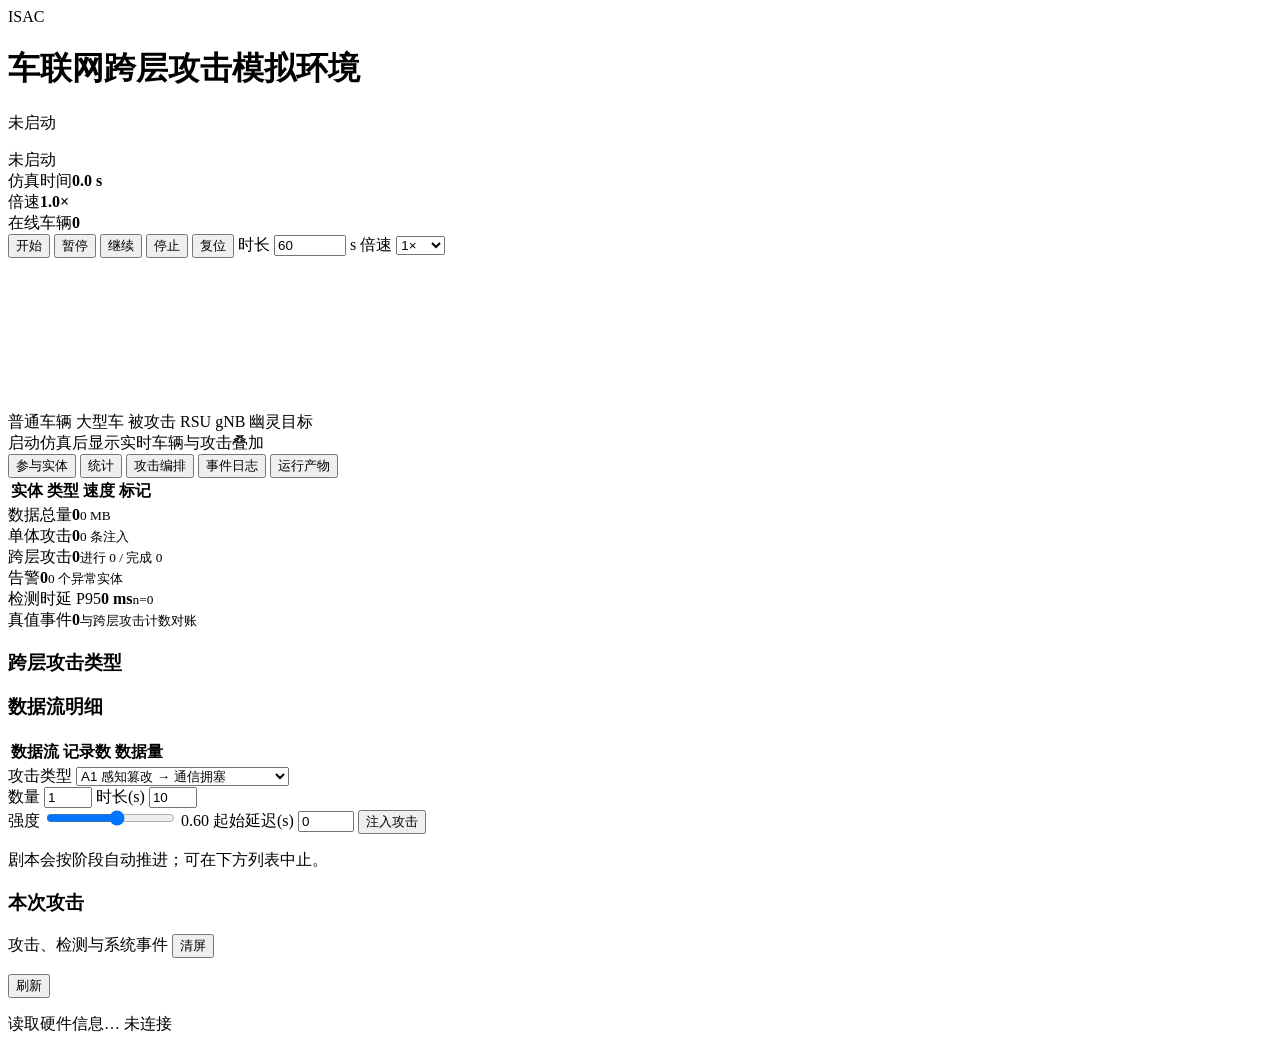
==== isacsim/web/static/index.html @ c760ed16 "docs: 新增实现说明（结构/数据生成/攻击注入/检测） - 新增 docs/07-实现原理与数据生成.md - 修正 echo_suppress 语义：回波删除时点迹也不产生，目标列表保留 - 调" ====
<!DOCTYPE html>
<html lang="zh-CN">
<head>
<meta charset="utf-8"/>
<meta name="viewport" content="width=device-width, initial-scale=1"/>
<title>ISAC-SIM · 车联网跨层攻击模拟控制台</title>
<link rel="stylesheet" href="/static/style.css"/>
</head>
<body>
<header class="topbar">
  <div class="brand">
    <span class="logo">ISAC</span>
    <div>
      <h1>车联网跨层攻击模拟环境</h1>
      <p class="muted" id="runId">未启动</p>
    </div>
  </div>
  <div class="status">
    <span id="stateBadge" class="badge idle">未启动</span>
    <div class="metric"><span>仿真时间</span><b id="simTime">0.0 s</b></div>
    <div class="metric"><span>倍速</span><b id="speedLabel">1.0×</b></div>
    <div class="metric"><span>在线车辆</span><b id="vehCount">0</b></div>
  </div>
  <div class="controls">
    <button id="btnStart" class="primary">开始</button>
    <button id="btnPause">暂停</button>
    <button id="btnResume">继续</button>
    <button id="btnStop" class="danger">停止</button>
    <button id="btnReset">复位</button>
    <label class="speedbox">时长
      <input id="durationInput" type="number" min="5" max="600" value="60" style="width:64px"/> s
    </label>
    <label class="speedbox">倍速
      <select id="speedSelect">
        <option value="0.5">0.5×</option>
        <option value="1" selected>1×</option>
        <option value="2">2×</option>
        <option value="4">4×</option>
        <option value="8">8×</option>
      </select>
    </label>
  </div>
</header>

<main>
  <section class="stage">
    <canvas id="map"></canvas>
    <div class="legend">
      <span><i class="dot car"></i>普通车辆</span>
      <span><i class="dot truck"></i>大型车</span>
      <span><i class="dot victim"></i>被攻击</span>
      <span><i class="dot rsu"></i>RSU</span>
      <span><i class="dot gnb"></i>gNB</span>
      <span><i class="dot ghost"></i>幽灵目标</span>
    </div>
    <div class="hint" id="mapHint">启动仿真后显示实时车辆与攻击叠加</div>
    <div class="tooltip" id="tooltip"></div>
  </section>

  <aside class="panel">
    <nav class="tabs">
      <button data-tab="entities" class="active">参与实体</button>
      <button data-tab="stats">统计</button>
      <button data-tab="attack">攻击编排</button>
      <button data-tab="logs">事件日志</button>
      <button data-tab="runs">运行产物</button>
    </nav>

    <div class="tab-pane active" id="tab-entities">
      <div class="summary" id="entitySummary"></div>
      <div class="table-wrap">
        <table class="grid" id="vehicleTable">
          <thead><tr><th>实体</th><th>类型</th><th>速度</th><th>标记</th></tr></thead>
          <tbody></tbody>
        </table>
      </div>
    </div>

    <div class="tab-pane" id="tab-stats">
      <div class="cards">
        <div class="card"><span>数据总量</span><b id="statRecords">0</b><small id="statBytes">0 MB</small></div>
        <div class="card"><span>单体攻击</span><b id="statPrim">0</b><small id="statPrimRec">0 条注入</small></div>
        <div class="card"><span>跨层攻击</span><b id="statCamp">0</b><small id="statCampState">进行 0 / 完成 0</small></div>
        <div class="card"><span>告警</span><b id="statAlerts">0</b><small id="statEntities">0 个异常实体</small></div>
        <div class="card"><span>检测时延 P95</span><b id="statLatency">0 ms</b><small id="statLatencyN">n=0</small></div>
        <div class="card"><span>真值事件</span><b id="statTruth">0</b><small>与跨层攻击计数对账</small></div>
      </div>
      <h3>跨层攻击类型</h3>
      <div id="campaignTypes" class="typelist"></div>
      <h3>数据流明细</h3>
      <div class="table-wrap tall">
        <table class="grid" id="streamTable">
          <thead><tr><th>数据流</th><th>记录数</th><th>数据量</th></tr></thead>
          <tbody></tbody>
        </table>
      </div>
    </div>

    <div class="tab-pane" id="tab-attack">
      <form id="attackForm" class="form">
        <label>攻击类型
          <select id="attackType">
            <optgroup label="跨层攻击剧本">
              <option value="A1">A1 感知篡改 → 通信拥塞</option>
              <option value="A2">A2 物理欺骗 + 控制误导</option>
              <option value="A3">A3 跨层隐蔽（雷达回波渐偏）</option>
              <option value="A4">A4 双因素仿冒</option>
            </optgroup>
            <optgroup label="单体攻击原语">
              <option value="ghost_object">伪造感知目标</option>
              <option value="range_bias">雷达距离偏置</option>
              <option value="echo_suppress">雷达回波删除</option>
              <option value="denm_flood">DENM 洪泛</option>
              <option value="jam">链路干扰</option>
              <option value="id_clone">标识克隆</option>
              <option value="brake_inject">制动指令注入</option>
              <option value="gnss_spoof">GNSS 欺骗</option>
            </optgroup>
          </select>
        </label>
        <div class="row">
          <label>数量 <input id="attackCount" type="number" min="1" max="20" value="1"/></label>
          <label>时长(s) <input id="attackDuration" type="number" min="2" max="60" value="10"/></label>
        </div>
        <label>强度 <input id="attackAmplitude" type="range" min="0.1" max="1" step="0.05" value="0.6"/>
          <output id="amplitudeOut">0.60</output>
        </label>
        <label>起始延迟(s) <input id="attackStart" type="number" min="0" max="120" value="0"/></label>
        <button type="submit" class="primary" id="btnInject">注入攻击</button>
        <p class="muted small">剧本会按阶段自动推进；可在下方列表中止。</p>
      </form>
      <h3>本次攻击</h3>
      <div id="attackList" class="attacklist"></div>
    </div>

    <div class="tab-pane" id="tab-logs">
      <div class="logtools">
        <span class="muted small">攻击、检测与系统事件</span>
        <button id="btnClearLog" class="ghostbtn">清屏</button>
      </div>
      <ul id="logList" class="logs"></ul>
    </div>

    <div class="tab-pane" id="tab-runs">
      <button id="btnRefreshRuns" class="ghostbtn">刷新</button>
      <ul id="runList" class="runs"></ul>
    </div>
  </aside>
</main>

<footer>
  <span id="hwInfo">读取硬件信息…</span>
  <span id="connInfo" class="muted">未连接</span>
</footer>

<script src="/static/app.js"></script>
</body>
</html>
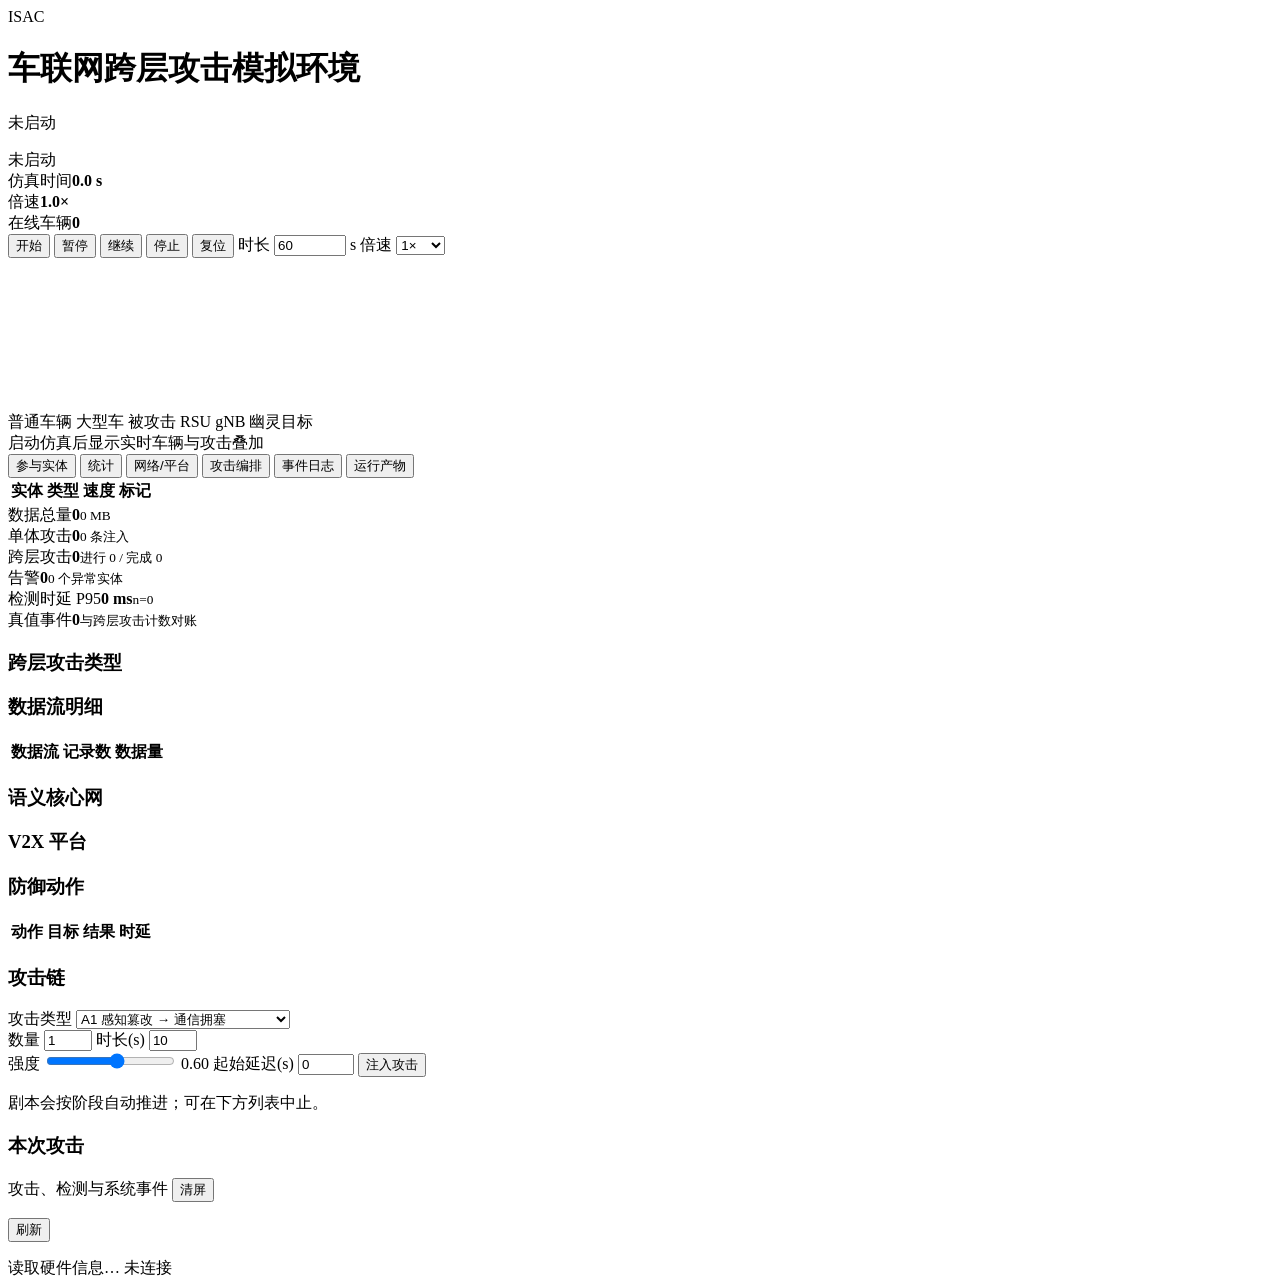
==== commit fe98b7ba: "feat: 实现 Web 网络/平台视图与 NIDD D4/D5 (M5)" ====
--- a/isacsim/web/static/index.html
+++ b/isacsim/web/static/index.html
@@ -61,6 +61,7 @@
     <nav class="tabs">
       <button data-tab="entities" class="active">参与实体</button>
       <button data-tab="stats">统计</button>
+      <button data-tab="infra">网络/平台</button>
       <button data-tab="attack">攻击编排</button>
       <button data-tab="logs">事件日志</button>
       <button data-tab="runs">运行产物</button>
@@ -96,6 +97,22 @@
       </div>
     </div>
 
+    <div class="tab-pane" id="tab-infra">
+      <h3>语义核心网</h3>
+      <div class="summary" id="coreSummary"></div>
+      <h3>V2X 平台</h3>
+      <div class="summary" id="platformSummary"></div>
+      <h3>防御动作</h3>
+      <div class="table-wrap short">
+        <table class="grid" id="defenseTable">
+          <thead><tr><th>动作</th><th>目标</th><th>结果</th><th>时延</th></tr></thead>
+          <tbody></tbody>
+        </table>
+      </div>
+      <h3>攻击链</h3>
+      <div id="chainList" class="chainlist"></div>
+    </div>
+
     <div class="tab-pane" id="tab-attack">
       <form id="attackForm" class="form">
         <label>攻击类型
@@ -105,6 +122,12 @@
               <option value="A2">A2 物理欺骗 + 控制误导</option>
               <option value="A3">A3 跨层隐蔽（雷达回波渐偏）</option>
               <option value="A4">A4 双因素仿冒</option>
+              <option value="A5">A5 信令风暴 → 远控失控</option>
+              <option value="A6">A6 切片/QoS 抢占</option>
+              <option value="A7">A7 UPF/N6 劫持 → 伪造 CPM</option>
+              <option value="A8">A8 NEF/订阅篡改</option>
+              <option value="A9">A9 平台越权/云控注入</option>
+              <option value="A10">A10 跨层隐蔽组合</option>
             </optgroup>
             <optgroup label="单体攻击原语">
               <option value="ghost_object">伪造感知目标</option>
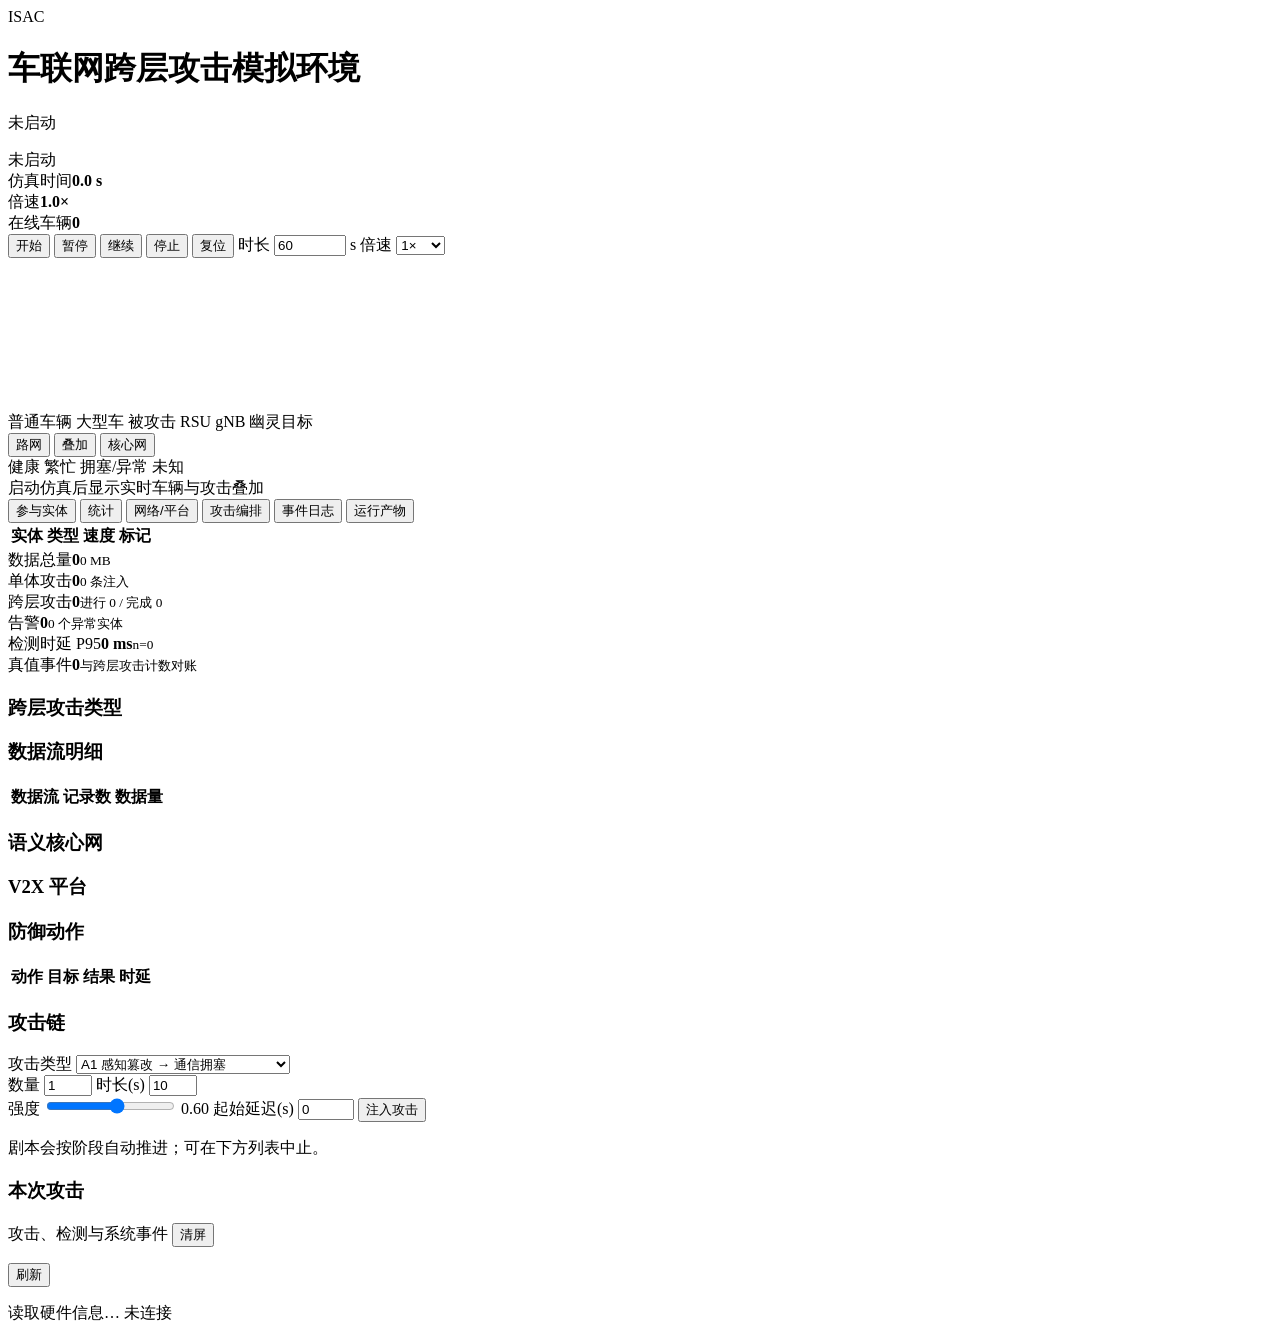
==== commit f62aeb24: "feat: 实现核心网健康状态与叠加可视化" ====
--- a/isacsim/web/static/index.html
+++ b/isacsim/web/static/index.html
@@ -52,6 +52,17 @@
       <span><i class="dot rsu"></i>RSU</span>
       <span><i class="dot gnb"></i>gNB</span>
       <span><i class="dot ghost"></i>幽灵目标</span>
+    </div>
+    <div class="viewswitch" id="viewSwitch">
+      <button data-view="road">路网</button>
+      <button data-view="overlay" class="active">叠加</button>
+      <button data-view="core">核心网</button>
+    </div>
+    <div class="core-legend" id="coreLegend">
+      <span><i class="dot healthy"></i>健康</span>
+      <span><i class="dot busy"></i>繁忙</span>
+      <span><i class="dot congested"></i>拥塞/异常</span>
+      <span><i class="dot unknown"></i>未知</span>
     </div>
     <div class="hint" id="mapHint">启动仿真后显示实时车辆与攻击叠加</div>
     <div class="tooltip" id="tooltip"></div>
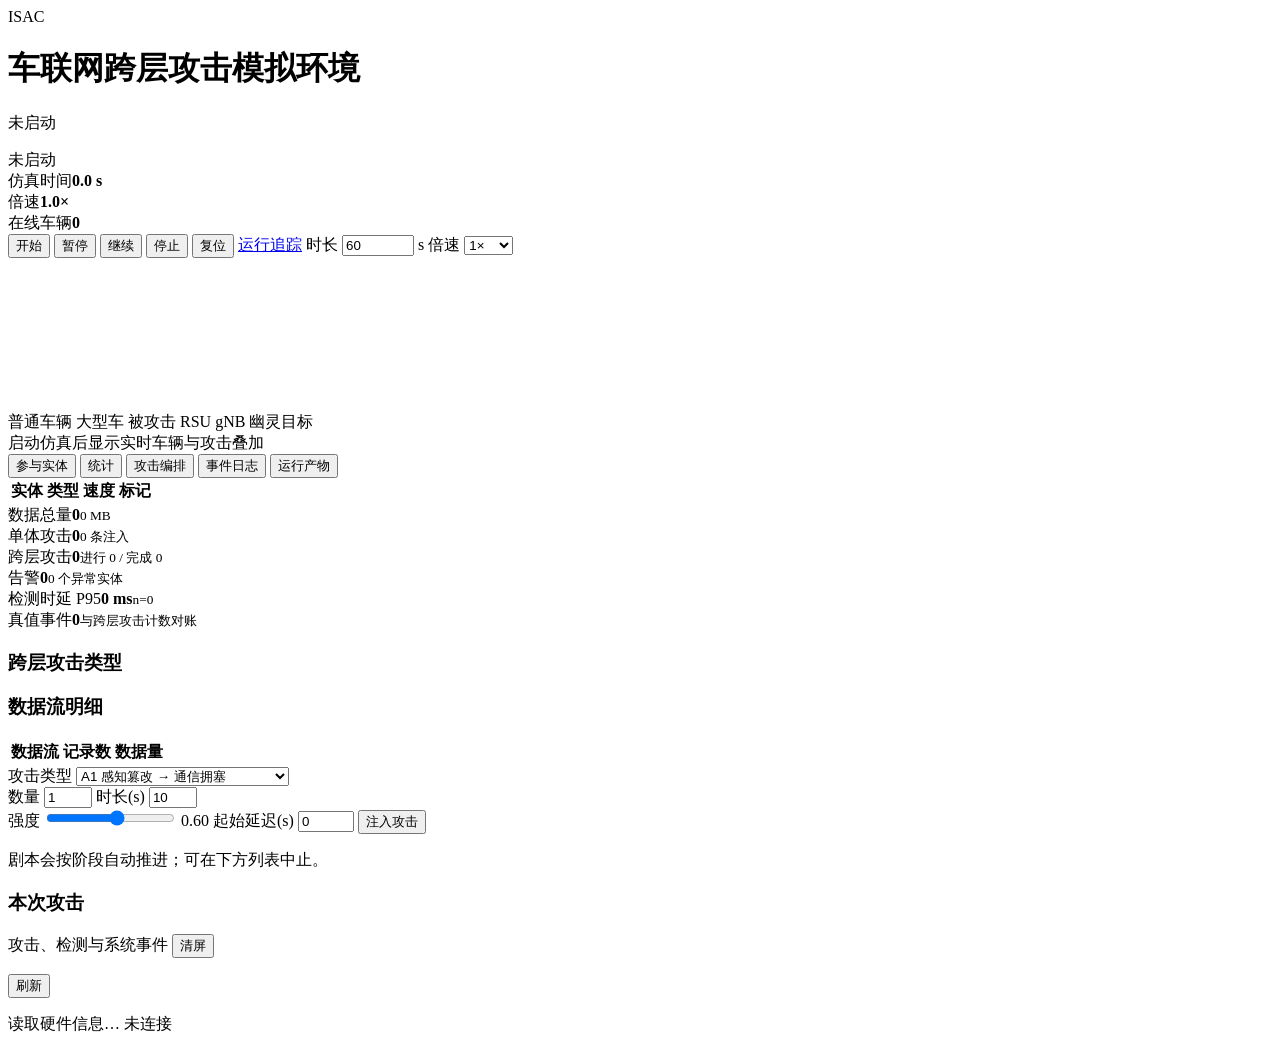
==== commit 267cd4b4: "feat: 运行追踪 v1（watch/trace 数据层 + /trace 页面 + 检查点单步）" ====
--- a/isacsim/web/static/index.html
+++ b/isacsim/web/static/index.html
@@ -27,6 +27,7 @@
     <button id="btnResume">继续</button>
     <button id="btnStop" class="danger">停止</button>
     <button id="btnReset">复位</button>
+    <a class="trace-link" href="/trace" title="打开运行追踪页">运行追踪</a>
     <label class="speedbox">时长
       <input id="durationInput" type="number" min="5" max="600" value="60" style="width:64px"/> s
     </label>
@@ -53,17 +54,6 @@
       <span><i class="dot gnb"></i>gNB</span>
       <span><i class="dot ghost"></i>幽灵目标</span>
     </div>
-    <div class="viewswitch" id="viewSwitch">
-      <button data-view="road">路网</button>
-      <button data-view="overlay" class="active">叠加</button>
-      <button data-view="core">核心网</button>
-    </div>
-    <div class="core-legend" id="coreLegend">
-      <span><i class="dot healthy"></i>健康</span>
-      <span><i class="dot busy"></i>繁忙</span>
-      <span><i class="dot congested"></i>拥塞/异常</span>
-      <span><i class="dot unknown"></i>未知</span>
-    </div>
     <div class="hint" id="mapHint">启动仿真后显示实时车辆与攻击叠加</div>
     <div class="tooltip" id="tooltip"></div>
   </section>
@@ -72,7 +62,6 @@
     <nav class="tabs">
       <button data-tab="entities" class="active">参与实体</button>
       <button data-tab="stats">统计</button>
-      <button data-tab="infra">网络/平台</button>
       <button data-tab="attack">攻击编排</button>
       <button data-tab="logs">事件日志</button>
       <button data-tab="runs">运行产物</button>
@@ -108,22 +97,6 @@
       </div>
     </div>
 
-    <div class="tab-pane" id="tab-infra">
-      <h3>语义核心网</h3>
-      <div class="summary" id="coreSummary"></div>
-      <h3>V2X 平台</h3>
-      <div class="summary" id="platformSummary"></div>
-      <h3>防御动作</h3>
-      <div class="table-wrap short">
-        <table class="grid" id="defenseTable">
-          <thead><tr><th>动作</th><th>目标</th><th>结果</th><th>时延</th></tr></thead>
-          <tbody></tbody>
-        </table>
-      </div>
-      <h3>攻击链</h3>
-      <div id="chainList" class="chainlist"></div>
-    </div>
-
     <div class="tab-pane" id="tab-attack">
       <form id="attackForm" class="form">
         <label>攻击类型
@@ -133,12 +106,6 @@
               <option value="A2">A2 物理欺骗 + 控制误导</option>
               <option value="A3">A3 跨层隐蔽（雷达回波渐偏）</option>
               <option value="A4">A4 双因素仿冒</option>
-              <option value="A5">A5 信令风暴 → 远控失控</option>
-              <option value="A6">A6 切片/QoS 抢占</option>
-              <option value="A7">A7 UPF/N6 劫持 → 伪造 CPM</option>
-              <option value="A8">A8 NEF/订阅篡改</option>
-              <option value="A9">A9 平台越权/云控注入</option>
-              <option value="A10">A10 跨层隐蔽组合</option>
             </optgroup>
             <optgroup label="单体攻击原语">
               <option value="ghost_object">伪造感知目标</option>
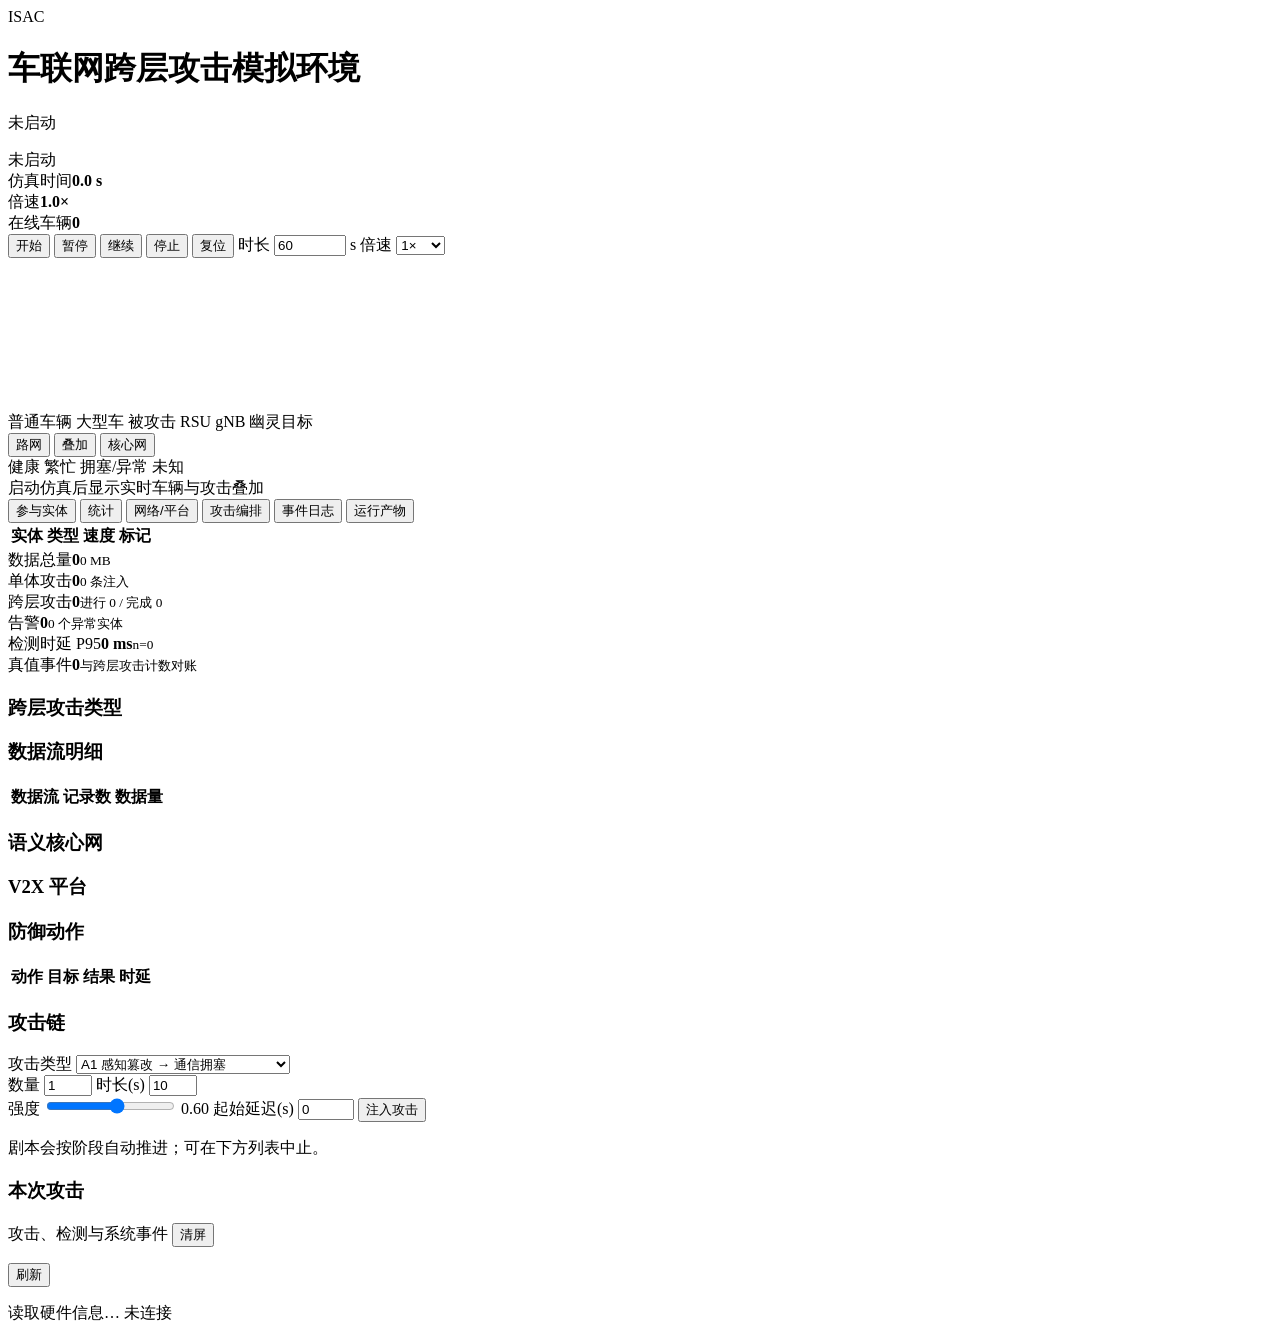
==== commit ad58a377: "merge: 合并通信层扩展（5G 核心网/平台）到 master 合并 feature/comm-layer-extension（7ca5b65）：CoreLayer/PlatformLayer、A" ====
--- a/isacsim/web/static/index.html
+++ b/isacsim/web/static/index.html
@@ -27,7 +27,6 @@
     <button id="btnResume">继续</button>
     <button id="btnStop" class="danger">停止</button>
     <button id="btnReset">复位</button>
-    <a class="trace-link" href="/trace" title="打开运行追踪页">运行追踪</a>
     <label class="speedbox">时长
       <input id="durationInput" type="number" min="5" max="600" value="60" style="width:64px"/> s
     </label>
@@ -54,6 +53,17 @@
       <span><i class="dot gnb"></i>gNB</span>
       <span><i class="dot ghost"></i>幽灵目标</span>
     </div>
+    <div class="viewswitch" id="viewSwitch">
+      <button data-view="road">路网</button>
+      <button data-view="overlay" class="active">叠加</button>
+      <button data-view="core">核心网</button>
+    </div>
+    <div class="core-legend" id="coreLegend">
+      <span><i class="dot healthy"></i>健康</span>
+      <span><i class="dot busy"></i>繁忙</span>
+      <span><i class="dot congested"></i>拥塞/异常</span>
+      <span><i class="dot unknown"></i>未知</span>
+    </div>
     <div class="hint" id="mapHint">启动仿真后显示实时车辆与攻击叠加</div>
     <div class="tooltip" id="tooltip"></div>
   </section>
@@ -62,6 +72,7 @@
     <nav class="tabs">
       <button data-tab="entities" class="active">参与实体</button>
       <button data-tab="stats">统计</button>
+      <button data-tab="infra">网络/平台</button>
       <button data-tab="attack">攻击编排</button>
       <button data-tab="logs">事件日志</button>
       <button data-tab="runs">运行产物</button>
@@ -97,6 +108,22 @@
       </div>
     </div>
 
+    <div class="tab-pane" id="tab-infra">
+      <h3>语义核心网</h3>
+      <div class="summary" id="coreSummary"></div>
+      <h3>V2X 平台</h3>
+      <div class="summary" id="platformSummary"></div>
+      <h3>防御动作</h3>
+      <div class="table-wrap short">
+        <table class="grid" id="defenseTable">
+          <thead><tr><th>动作</th><th>目标</th><th>结果</th><th>时延</th></tr></thead>
+          <tbody></tbody>
+        </table>
+      </div>
+      <h3>攻击链</h3>
+      <div id="chainList" class="chainlist"></div>
+    </div>
+
     <div class="tab-pane" id="tab-attack">
       <form id="attackForm" class="form">
         <label>攻击类型
@@ -106,6 +133,12 @@
               <option value="A2">A2 物理欺骗 + 控制误导</option>
               <option value="A3">A3 跨层隐蔽（雷达回波渐偏）</option>
               <option value="A4">A4 双因素仿冒</option>
+              <option value="A5">A5 信令风暴 → 远控失控</option>
+              <option value="A6">A6 切片/QoS 抢占</option>
+              <option value="A7">A7 UPF/N6 劫持 → 伪造 CPM</option>
+              <option value="A8">A8 NEF/订阅篡改</option>
+              <option value="A9">A9 平台越权/云控注入</option>
+              <option value="A10">A10 跨层隐蔽组合</option>
             </optgroup>
             <optgroup label="单体攻击原语">
               <option value="ghost_object">伪造感知目标</option>
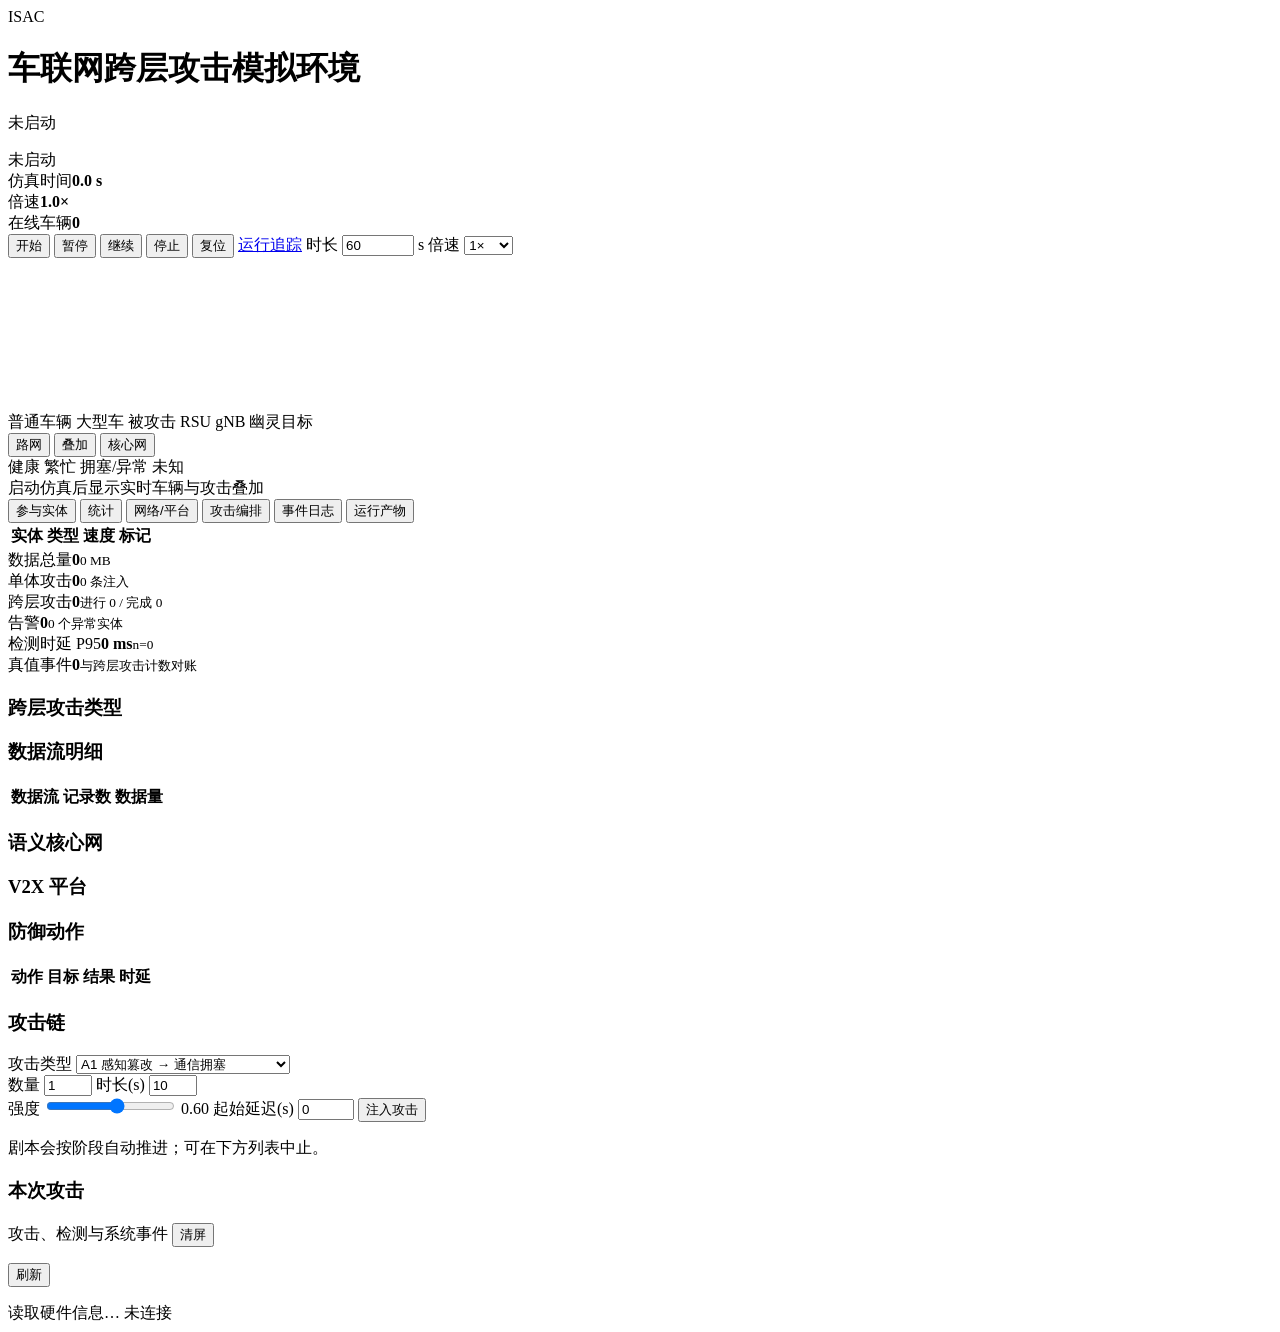
==== commit 199a6087: "merge: 合并 master（通信层 + Span 命名）到 trace 分支 解决 context.py 的 trace/span 双字段冲突：trace 保留给观测追踪 TraceServic" ====
--- a/isacsim/web/static/index.html
+++ b/isacsim/web/static/index.html
@@ -27,6 +27,7 @@
     <button id="btnResume">继续</button>
     <button id="btnStop" class="danger">停止</button>
     <button id="btnReset">复位</button>
+    <a class="trace-link" href="/trace" title="打开运行追踪页">运行追踪</a>
     <label class="speedbox">时长
       <input id="durationInput" type="number" min="5" max="600" value="60" style="width:64px"/> s
     </label>
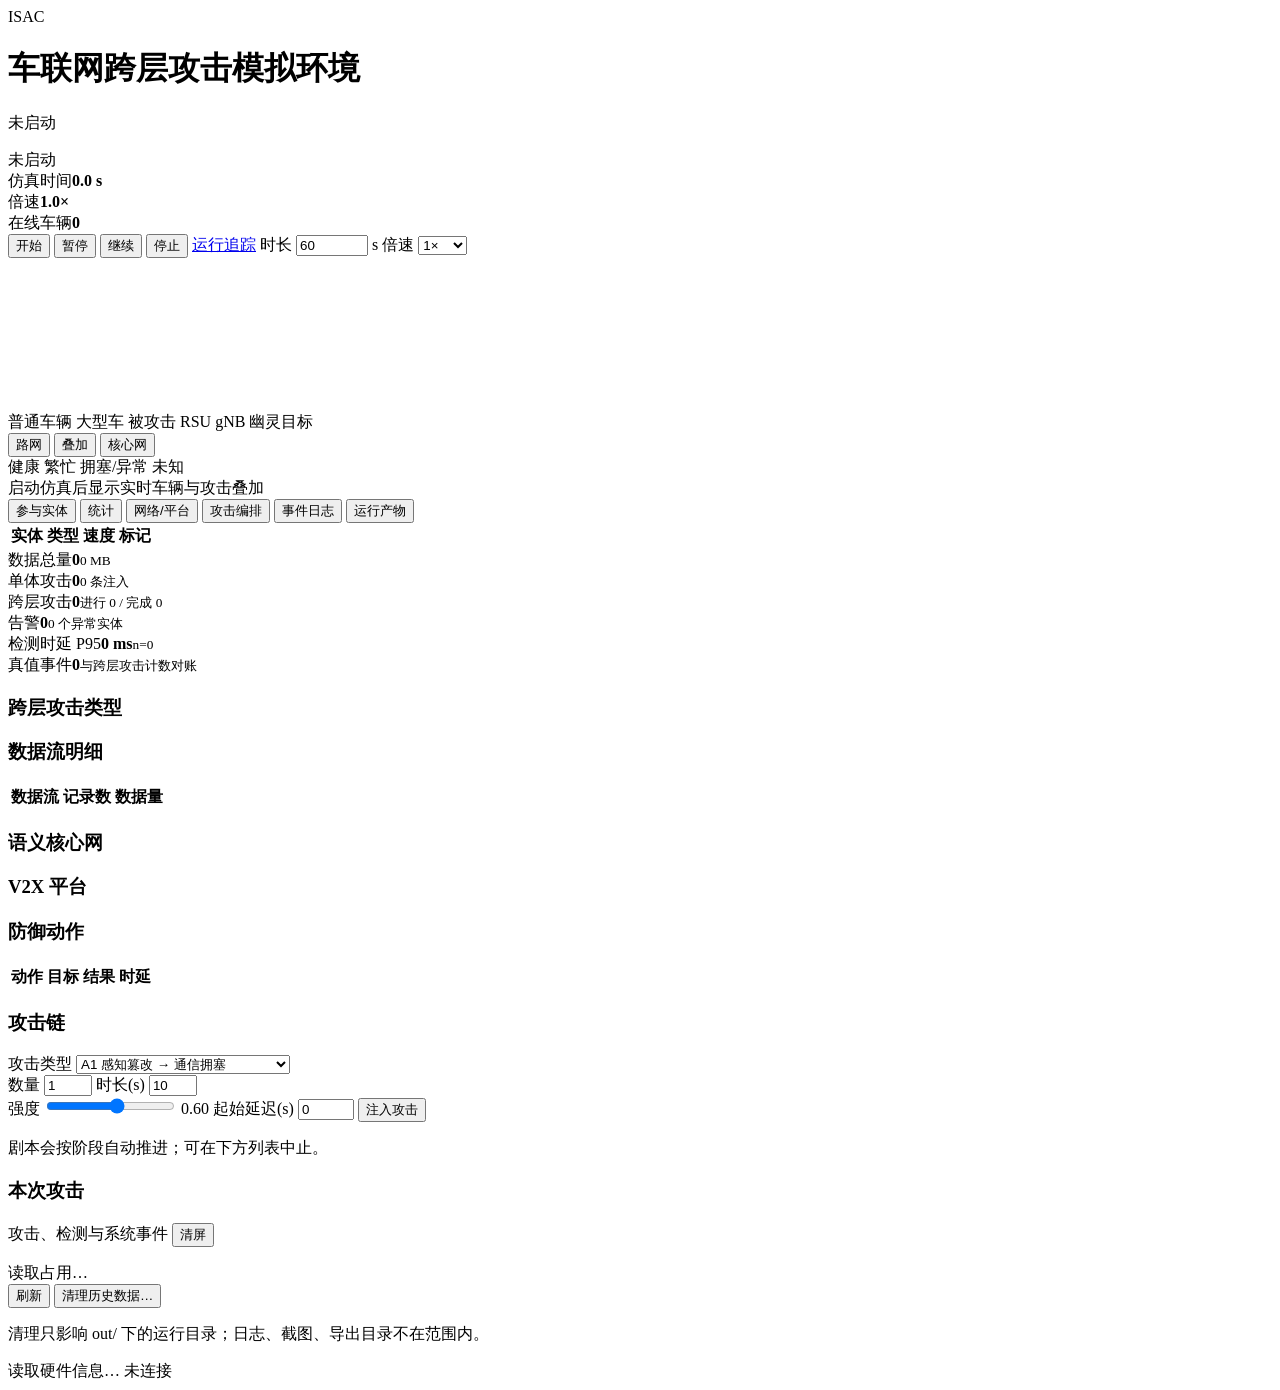
==== commit 44083a21: "feat: 完成 A1–A10 追踪 profile 与攻击实现文档 - 新增 A2–A10 TraceProfile、雷达/CAM/CPM 事件桥与 profile 测试 - 追踪页支持开始/停止、" ====
--- a/isacsim/web/static/index.html
+++ b/isacsim/web/static/index.html
@@ -26,7 +26,6 @@
     <button id="btnPause">暂停</button>
     <button id="btnResume">继续</button>
     <button id="btnStop" class="danger">停止</button>
-    <button id="btnReset">复位</button>
     <a class="trace-link" href="/trace" title="打开运行追踪页">运行追踪</a>
     <label class="speedbox">时长
       <input id="durationInput" type="number" min="5" max="600" value="60" style="width:64px"/> s
@@ -177,8 +176,15 @@
     </div>
 
     <div class="tab-pane" id="tab-runs">
-      <button id="btnRefreshRuns" class="ghostbtn">刷新</button>
+      <div class="runtools">
+        <div id="storageBar" class="storagebar muted small">读取占用…</div>
+        <div class="runactions">
+          <button id="btnRefreshRuns" class="ghostbtn">刷新</button>
+          <button id="btnCleanup" class="danger">清理历史数据…</button>
+        </div>
+      </div>
       <ul id="runList" class="runs"></ul>
+      <p class="muted small">清理只影响 out/ 下的运行目录；日志、截图、导出目录不在范围内。</p>
     </div>
   </aside>
 </main>
@@ -188,6 +194,82 @@
   <span id="connInfo" class="muted">未连接</span>
 </footer>
 
+<div class="modal-backdrop" id="cleanupModal" hidden>
+  <div class="modal" role="dialog" aria-modal="true" aria-labelledby="cleanupTitle">
+    <header class="modal-head">
+      <div>
+        <h2 id="cleanupTitle">清理历史模拟数据</h2>
+        <p class="muted small" id="cleanupRoot"></p>
+      </div>
+      <button id="cleanupClose" class="modal-x" aria-label="关闭">×</button>
+    </header>
+
+    <div class="modal-body">
+      <div class="storage-cards" id="storageCards"></div>
+
+      <section class="policy">
+        <h3>清理范围</h3>
+        <label class="checkline">
+          <input type="checkbox" id="scopeWeb" checked/>
+          <span>控制台会话 <span class="muted" id="scopeWebInfo"></span></span>
+        </label>
+        <label class="checkline">
+          <input type="checkbox" id="scopeBatch"/>
+          <span>数据集 / 实验目录 <span class="muted" id="scopeBatchInfo"></span></span>
+        </label>
+        <p class="muted small">数据集按整目录删除，其中的 report/eval 会一并移除。</p>
+
+        <h3>保留策略</h3>
+        <div class="presets">
+          <button type="button" class="ghostbtn" data-preset="latest">保留最近 3 次</button>
+          <button type="button" class="ghostbtn" data-preset="days">保留近 7 天</button>
+          <button type="button" class="ghostbtn" data-preset="all">全部清空</button>
+        </div>
+        <div class="policyrow">
+          <label>每类保留最近 <input id="keepInput" type="number" min="0" max="999" value="3"/> 项</label>
+          <label>只清理早于 <input id="ageInput" type="number" min="1" placeholder="不限"/> 天</label>
+        </div>
+        <p class="muted small" id="policyHint"></p>
+        <label class="checkline dangerline">
+          <input type="checkbox" id="allInput"/>
+          <span>清空所选范围（受保护项除外，不可恢复）</span>
+        </label>
+      </section>
+
+      <section>
+        <div class="planhead">
+          <h3>清理预览</h3>
+          <span id="planBadge" class="badge">计算中…</span>
+        </div>
+        <div class="plansummary" id="planSummary"></div>
+        <div class="table-wrap short planwrap">
+          <table class="grid" id="planTable">
+            <thead><tr><th>名称</th><th>类别</th><th>大小</th><th>修改时间</th></tr></thead>
+            <tbody></tbody>
+          </table>
+        </div>
+        <p class="muted small" id="planMore"></p>
+      </section>
+
+      <div class="progress" id="cleanupProgress" hidden>
+        <div class="bar"><i id="cleanupBar"></i></div>
+        <p id="cleanupProgressText"></p>
+      </div>
+    </div>
+
+    <footer class="modal-foot">
+      <label class="checkline">
+        <input type="checkbox" id="cleanupConfirm"/>
+        <span>我已知晓：删除后不可恢复</span>
+      </label>
+      <div class="footactions">
+        <button id="cleanupCancel">取消</button>
+        <button id="cleanupApply" class="danger" disabled>删除并释放空间</button>
+      </div>
+    </footer>
+  </div>
+</div>
+
 <script src="/static/app.js"></script>
 </body>
 </html>
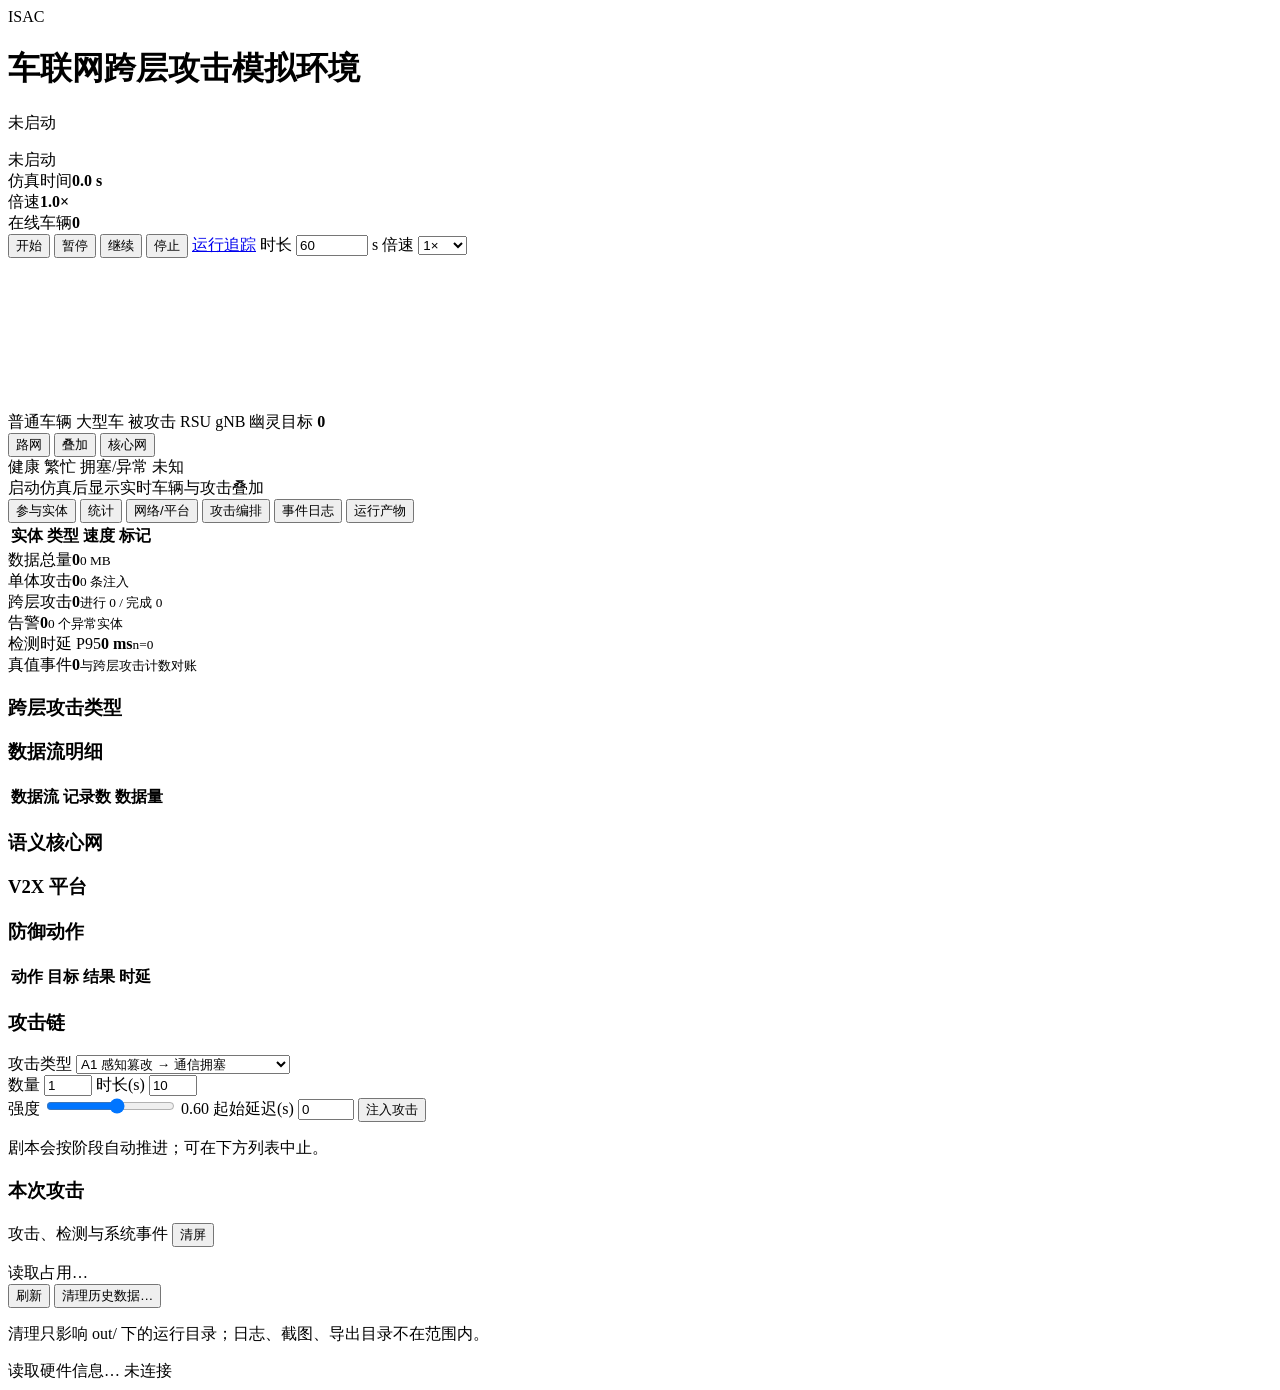
==== commit fe9d8070: "chore: 保存工作区当前状态 - 主控制台：/api/state 输出 sensing 幽灵目标（含 sensor/cls/坐标），地图叠加与 tooltip - 控制层：ADAS 按 TTC 分" ====
--- a/isacsim/web/static/index.html
+++ b/isacsim/web/static/index.html
@@ -51,7 +51,7 @@
       <span><i class="dot victim"></i>被攻击</span>
       <span><i class="dot rsu"></i>RSU</span>
       <span><i class="dot gnb"></i>gNB</span>
-      <span><i class="dot ghost"></i>幽灵目标</span>
+      <span><i class="dot ghost"></i>幽灵目标 <b id="ghostCount">0</b></span>
     </div>
     <div class="viewswitch" id="viewSwitch">
       <button data-view="road">路网</button>
